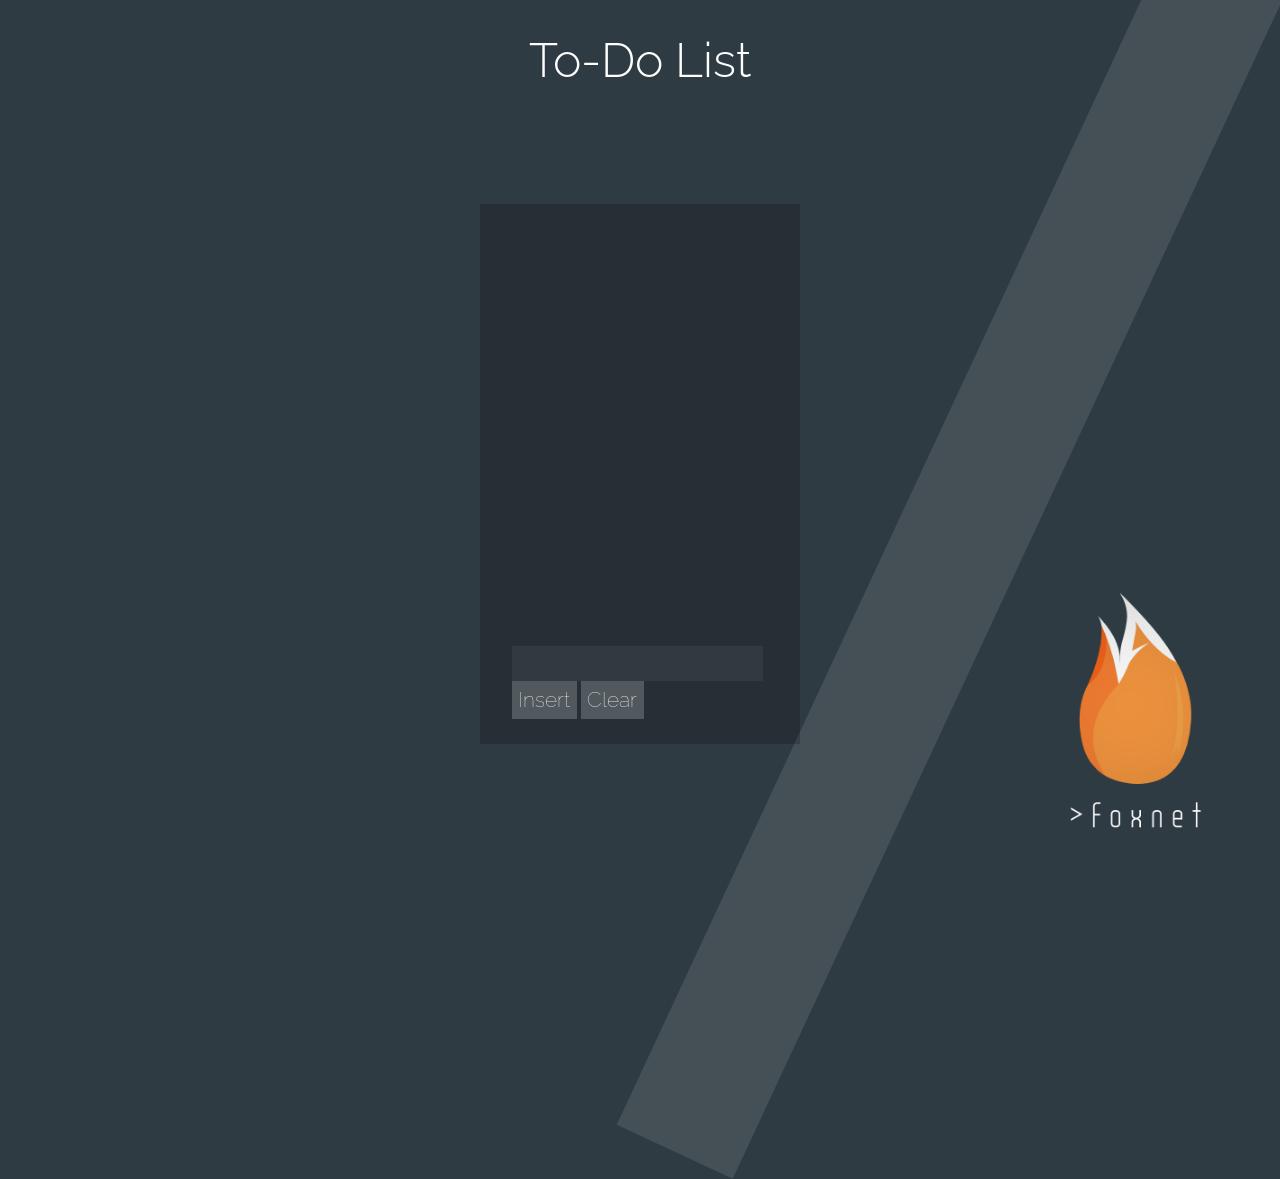
==== index.html @ 9e083b54 "Initial commit" ====
<html>
	<head>
		<meta charset="utf-8">
	    <meta http-equiv="X-UA-Compatible" content="chrome=1">
	    <title>To-Do List</title>
	    <link rel="icon" href="../assets/favicon.ico">
	    <link rel="stylesheet" href="./index.css">
	    <link href="https://fonts.googleapis.com/css?family=Raleway:100,300,400" rel="stylesheet">
	    <meta name="viewport" content="width=device-width, initial-scale=1, user-scalable=no">
	</head>	
	<body>
		<h1>To-Do List</h1>
		<div id="decor"></div>
		<div id="list">
			<div id="itemList">
			</div>
			<div id="form">
				<div id="formWrapper">
					<input id="todoInput">
					<div id="insert">Insert</div>
					<div id="clear">Clear</div>
				</div>
			</div>
		</div>
		<img src="./FoxnetLogoText.png">
	</body>
	<script src="./index.js"></script>
</html>
---- index.css ----
html {
	font-family: 'Raleway', sans-serif;
	color: white !important;
}

body {
	margin: 0;
	background-color: #2F3B43;
}

h1 {
	margin: auto;
	font-weight: 300;
	text-align: center;
	margin-top: 2.5%;
	font-size: 300%;
}

img {
	height: 30%;
	position: absolute;
	right: 2.5%;
	bottom: 6%;

}

#list {
	margin: auto;
	margin-top: -5%;
	width: 25%;
	height: 60%;
	background-color: rgba(0,0,0,0.2);
	position: relative;
	top: 50%;
	transform: translateY(-50%);
}

#itemList {
	height: 70%;
	padding: 10%;
	overflow: auto;
}

#form {
	height: 5%;
}

#todoInput {
	margin: auto;
	padding: 2.5%;
	display: inline-block;
	color: white;
	font-size: 120%;
	font-weight: 100;
	font-family: 'Raleway', sans-serif;
	background-color: rgba(255,255,255,0.05);
	border: none;
	border-radius: none;
	outline: none;
}

#insert, #clear {
	font-size: 130%;
	font-weight: 100;
	display: inline-block;
	background-color: rgba(255,255,255,0.2);
	padding: 2.5%;
	cursor: pointer;

	-webkit-transition: background-color 0.25s ease;  
	-moz-transition: background-color 0.25s ease; 
	-ms-transition: background-color 0.25s ease;
	transition: background-color 0.25s ease;
}

#insert:hover, #clear:hover {
	background-color: rgba(255,255,255,0.3);
}

#formWrapper {
	width: 80%;
	height: 100%;
	margin: auto;
}

.item {
	margin: 0;
	margin-bottom: 2.5%;
	padding: 3%;
	background-color: rgba(255,255,255,0.1);
	box-shadow: 1px 1px 10px 0px #090909;
}

#decor {
	width: 10%;
	height: 150%;
	position: absolute;
	top: -15%;
	right: 20%;

	background-color: rgba(255,255,255,0.1);

	-webkit-transform: rotate(25deg);
	-ms-transform: rotate(25deg);
	transform: rotate(25deg);
}
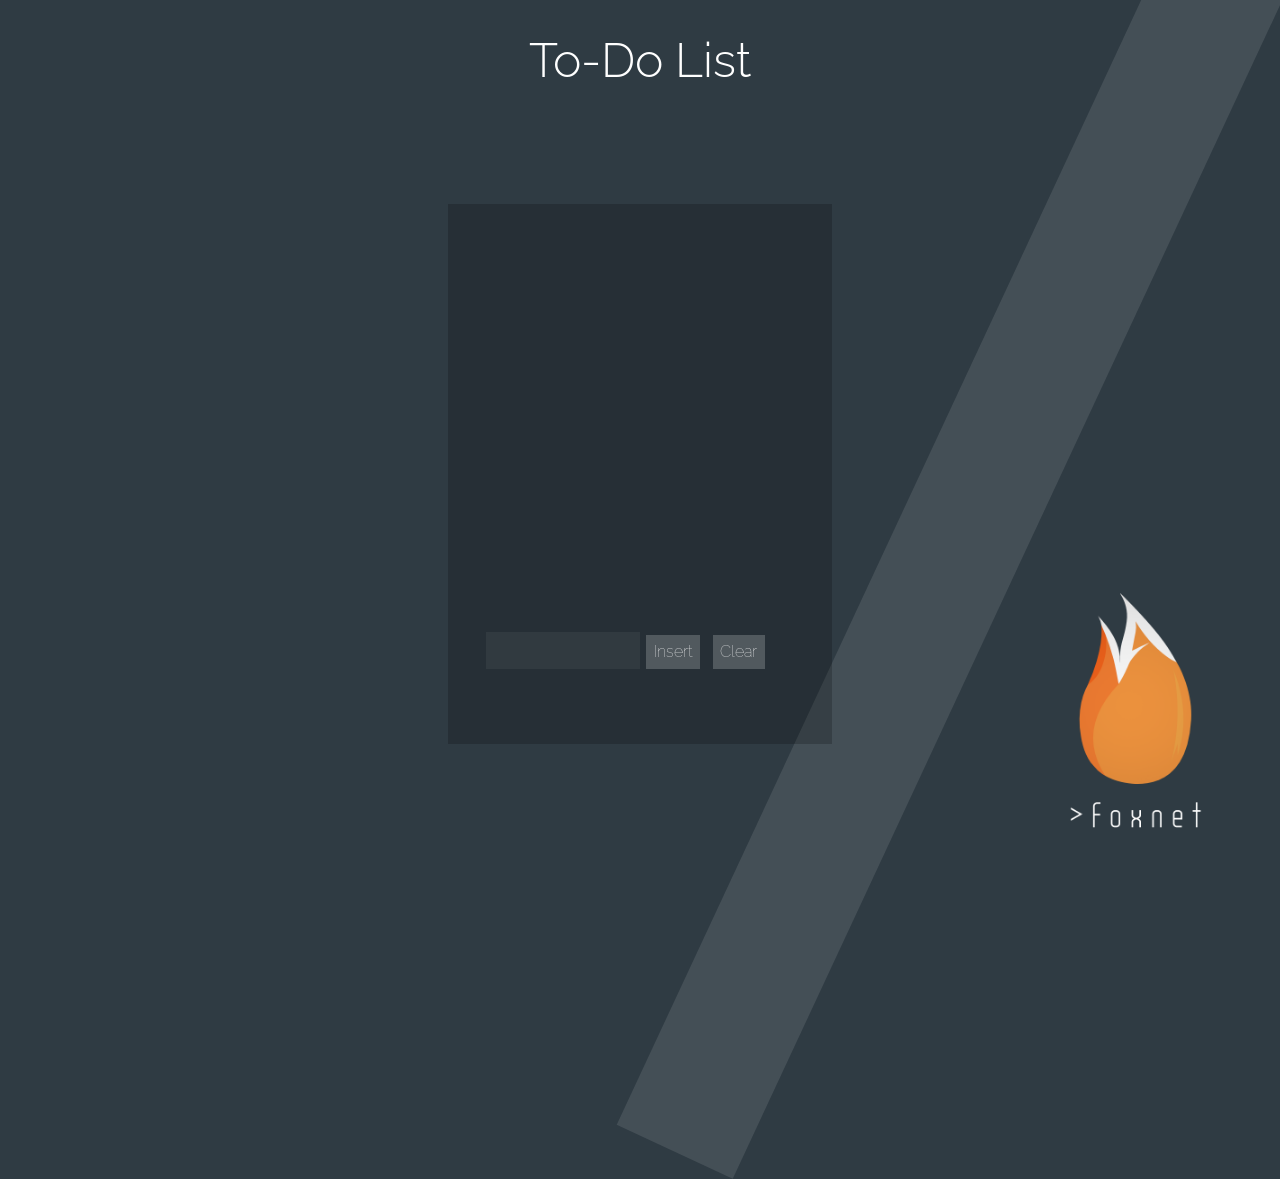
==== commit dea9aaac: "force favicon refresh" ====
--- a/index.html
+++ b/index.html
@@ -3,7 +3,7 @@
 		<meta charset="utf-8">
 	    <meta http-equiv="X-UA-Compatible" content="chrome=1">
 	    <title>To-Do List</title>
-	    <link rel="icon" href="../assets/favicon.ico">
+	    <link rel="icon" href="./favicon.ico?v=2">
 	    <link rel="stylesheet" href="./index.css">
 	    <link href="https://fonts.googleapis.com/css?family=Raleway:100,300,400" rel="stylesheet">
 	    <meta name="viewport" content="width=device-width, initial-scale=1, user-scalable=no">
--- a/index.css
+++ b/index.css
@@ -27,7 +27,7 @@
 #list {
 	margin: auto;
 	margin-top: -5%;
-	width: 25%;
+	width: 30%;
 	height: 60%;
 	background-color: rgba(0,0,0,0.2);
 	position: relative;
@@ -36,33 +36,35 @@
 }
 
 #itemList {
-	height: 70%;
+	height: 65%;
 	padding: 10%;
 	overflow: auto;
 }
 
 #form {
-	height: 5%;
+	margin: auto;
+	padding: 0 10% 5% 10%;
+	height: 10%;
+	width: 80%;
 }
 
 #todoInput {
-	margin: auto;
+	display: inline-block;
+	width: 50%;
 	padding: 2.5%;
-	display: inline-block;
 	color: white;
 	font-size: 120%;
 	font-weight: 100;
 	font-family: 'Raleway', sans-serif;
 	background-color: rgba(255,255,255,0.05);
 	border: none;
-	border-radius: none;
 	outline: none;
 }
 
 #insert, #clear {
-	font-size: 130%;
+	margin: 0 2% 0 2%;
+	display: inline-block;
 	font-weight: 100;
-	display: inline-block;
 	background-color: rgba(255,255,255,0.2);
 	padding: 2.5%;
 	cursor: pointer;
@@ -78,9 +80,9 @@
 }
 
 #formWrapper {
-	width: 80%;
+	width: 100%;
 	height: 100%;
-	margin: auto;
+	display: table;
 }
 
 .item {
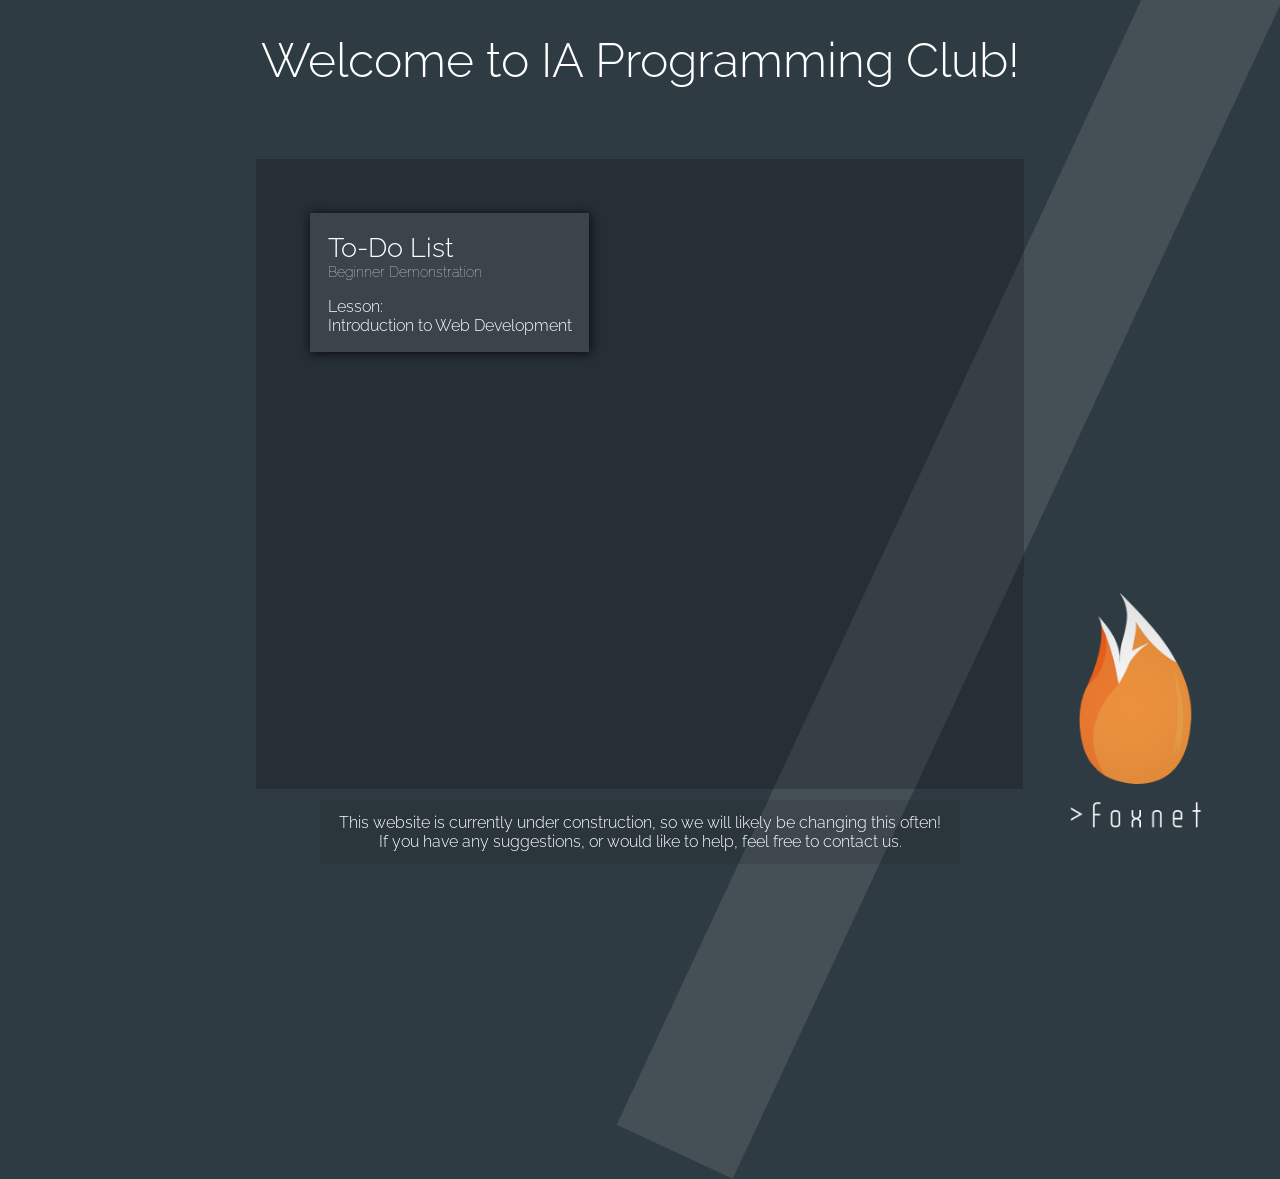
==== commit 11186c1f: "Added message" ====
--- a/index.html
+++ b/index.html
@@ -2,27 +2,20 @@
 	<head>
 		<meta charset="utf-8">
 	    <meta http-equiv="X-UA-Compatible" content="chrome=1">
-	    <title>To-Do List</title>
+	    <title>IA Programming Club - Foxnet</title>
 	    <link rel="icon" href="./favicon.ico?v=2">
 	    <link rel="stylesheet" href="./index.css">
 	    <link href="https://fonts.googleapis.com/css?family=Raleway:100,300,400" rel="stylesheet">
 	    <meta name="viewport" content="width=device-width, initial-scale=1, user-scalable=no">
 	</head>	
 	<body>
-		<h1>To-Do List</h1>
+		<h1>Welcome to IA Programming Club!</h1>
 		<div id="decor"></div>
 		<div id="list">
-			<div id="itemList">
-			</div>
-			<div id="form">
-				<div id="formWrapper">
-					<input id="todoInput">
-					<div id="insert">Insert</div>
-					<div id="clear">Clear</div>
-				</div>
-			</div>
+			<div id="itemList"></div>
 		</div>
 		<img src="./FoxnetLogoText.png">
+		<h2>This website is currently under construction, so we will likely be changing this often! If you have any suggestions, or would like to help, feel free to contact us.</h2>
 	</body>
 	<script src="./index.js"></script>
 </html>
--- a/index.css
+++ b/index.css
@@ -16,19 +16,32 @@
 	font-size: 300%;
 }
 
+h2 {
+	margin: auto;
+	padding: 1%;
+	font-weight: 300;
+	font-size: 100%;
+	text-align: center;
+	background-color: rgba(0,0,0,0.1);
+	position: absolute;
+	left: 50%;
+	bottom: 4%;
+
+	transform: translateX(-50%);
+}
+
 img {
 	height: 30%;
 	position: absolute;
 	right: 2.5%;
 	bottom: 6%;
-
 }
 
 #list {
 	margin: auto;
 	margin-top: -5%;
-	width: 30%;
-	height: 60%;
+	width: 60%;
+	height: 70%;
 	background-color: rgba(0,0,0,0.2);
 	position: relative;
 	top: 50%;
@@ -37,36 +50,16 @@
 
 #itemList {
 	height: 65%;
-	padding: 10%;
+	padding: 5%;
 	overflow: auto;
 }
 
-#form {
-	margin: auto;
-	padding: 0 10% 5% 10%;
-	height: 10%;
-	width: 80%;
-}
-
-#todoInput {
+.item {
 	display: inline-block;
-	width: 50%;
+	margin: 2.3%;
 	padding: 2.5%;
-	color: white;
-	font-size: 120%;
-	font-weight: 100;
-	font-family: 'Raleway', sans-serif;
-	background-color: rgba(255,255,255,0.05);
-	border: none;
-	outline: none;
-}
-
-#insert, #clear {
-	margin: 0 2% 0 2%;
-	display: inline-block;
-	font-weight: 100;
-	background-color: rgba(255,255,255,0.2);
-	padding: 2.5%;
+	background-color: rgba(255,255,255,0.1);
+	box-shadow: 1px 1px 10px 0px #090909;
 	cursor: pointer;
 
 	-webkit-transition: background-color 0.25s ease;  
@@ -75,22 +68,28 @@
 	transition: background-color 0.25s ease;
 }
 
-#insert:hover, #clear:hover {
-	background-color: rgba(255,255,255,0.3);
+.item h4 {
+	margin: 0;
+	font-size: 170%;
+	font-weight: 300;
+	pointer-events: none;
 }
 
-#formWrapper {
-	width: 100%;
-	height: 100%;
-	display: table;
+.item h5 {
+	margin: 0;
+	font-size: 90%;
+	font-weight: 100;
+	pointer-events: none;
 }
 
-.item {
-	margin: 0;
-	margin-bottom: 2.5%;
-	padding: 3%;
-	background-color: rgba(255,255,255,0.1);
-	box-shadow: 1px 1px 10px 0px #090909;
+.item p {
+	margin: 7% 0 0 0;
+	font-weight: 300;
+	pointer-events: none;
+}
+
+.item:hover {
+	background-color: rgba(255,255,255,0.2);
 }
 
 #decor {
